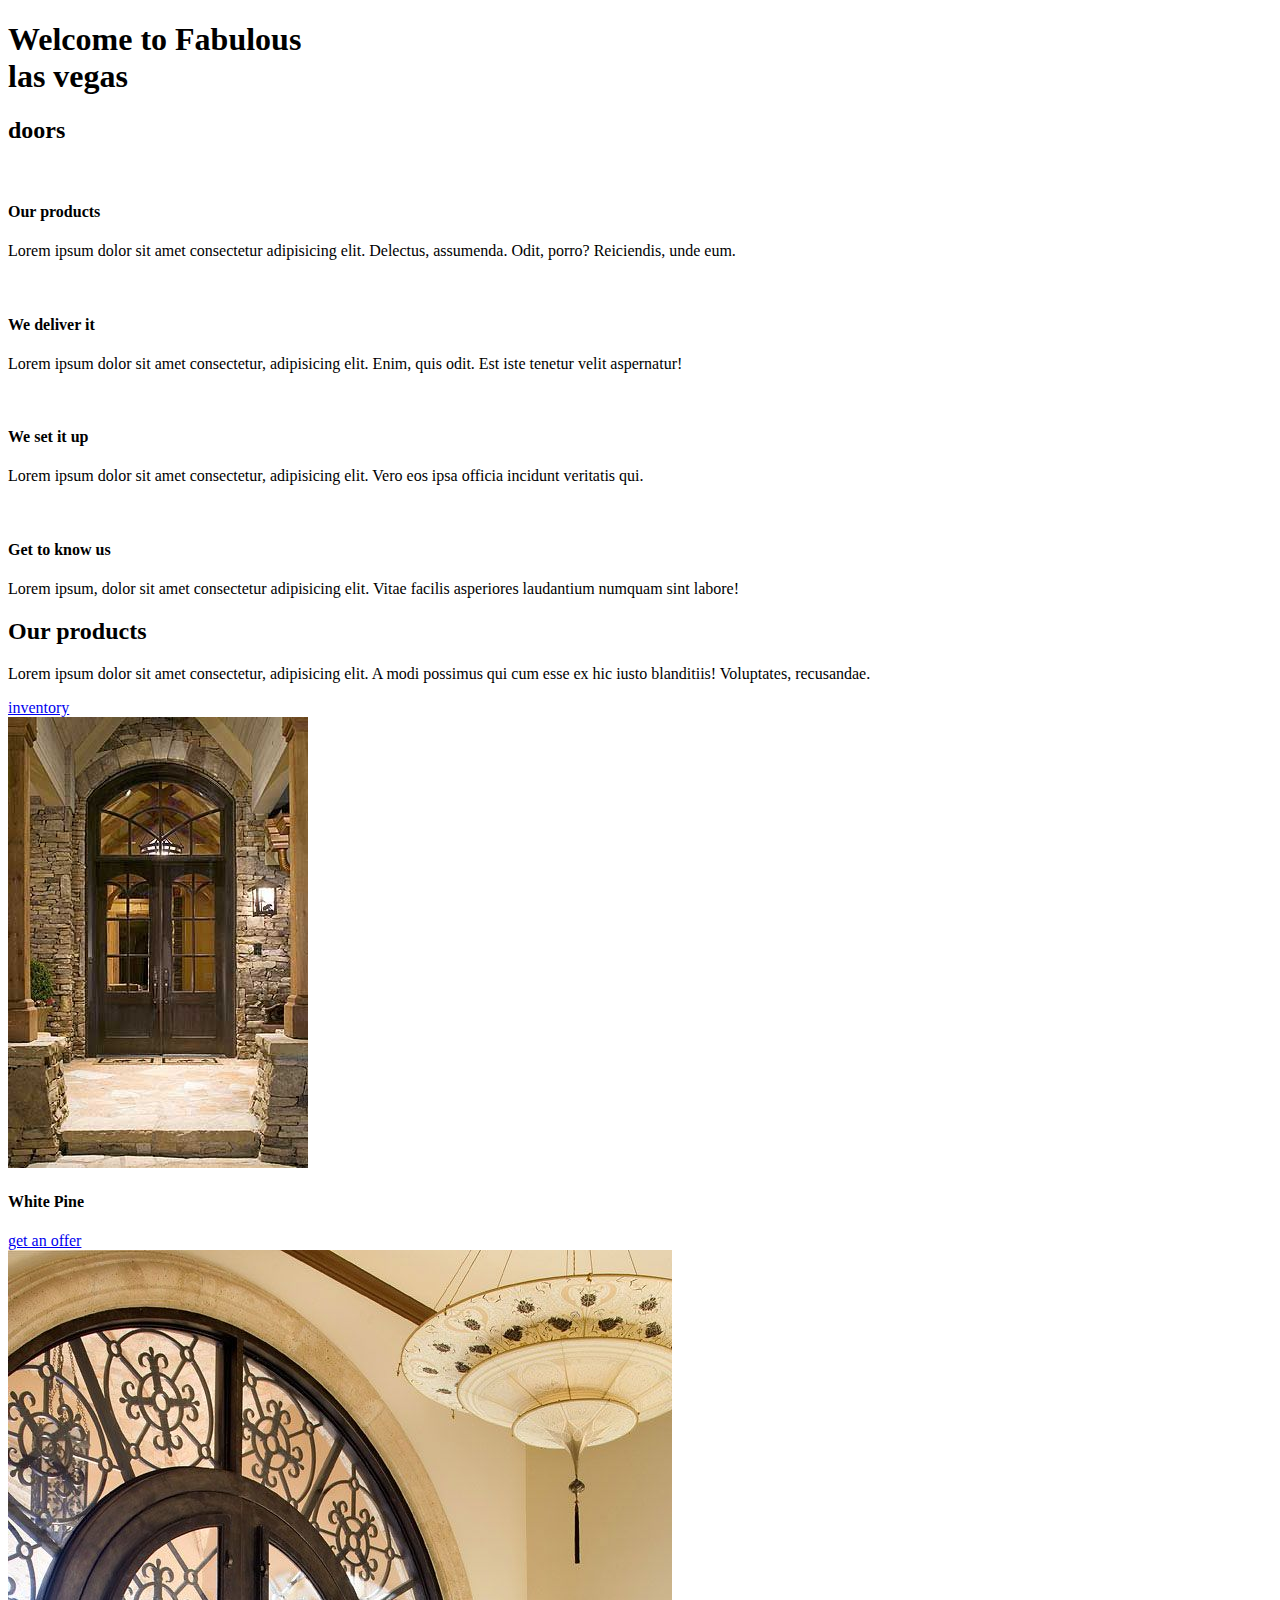
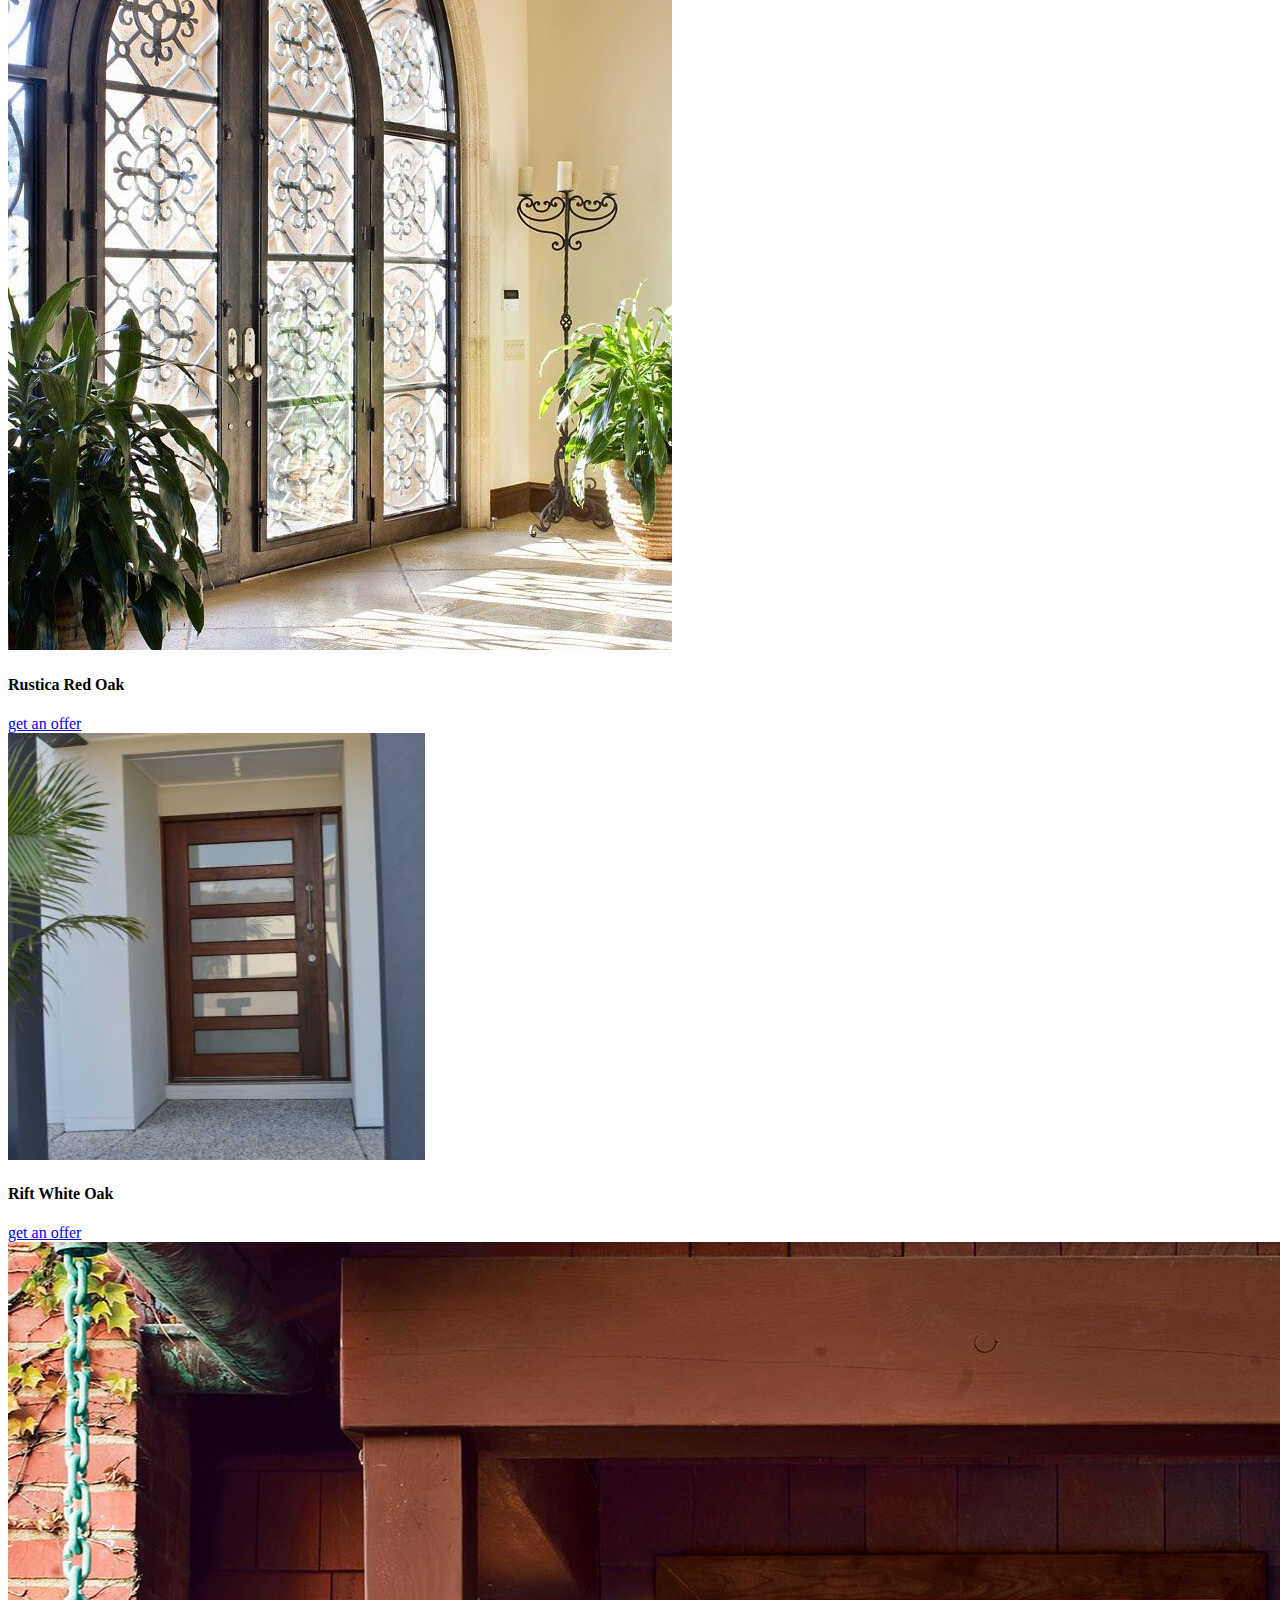
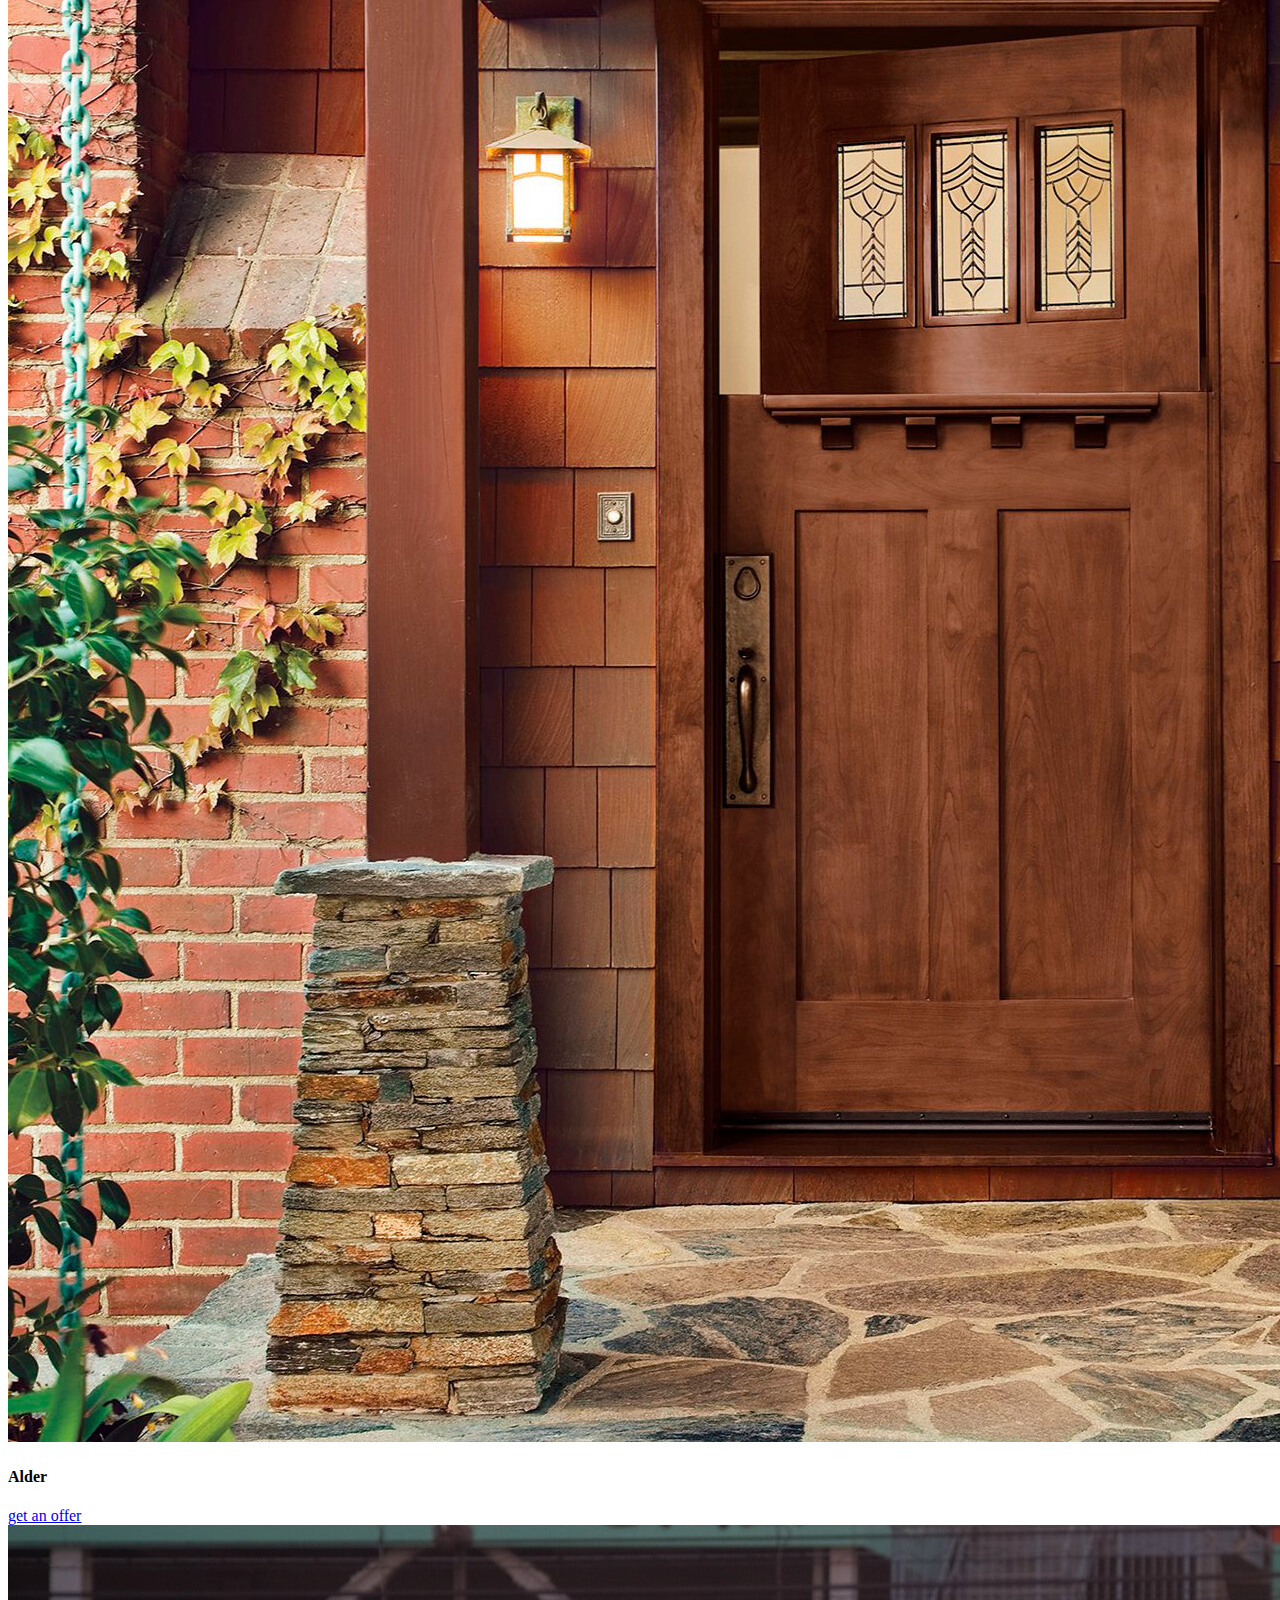
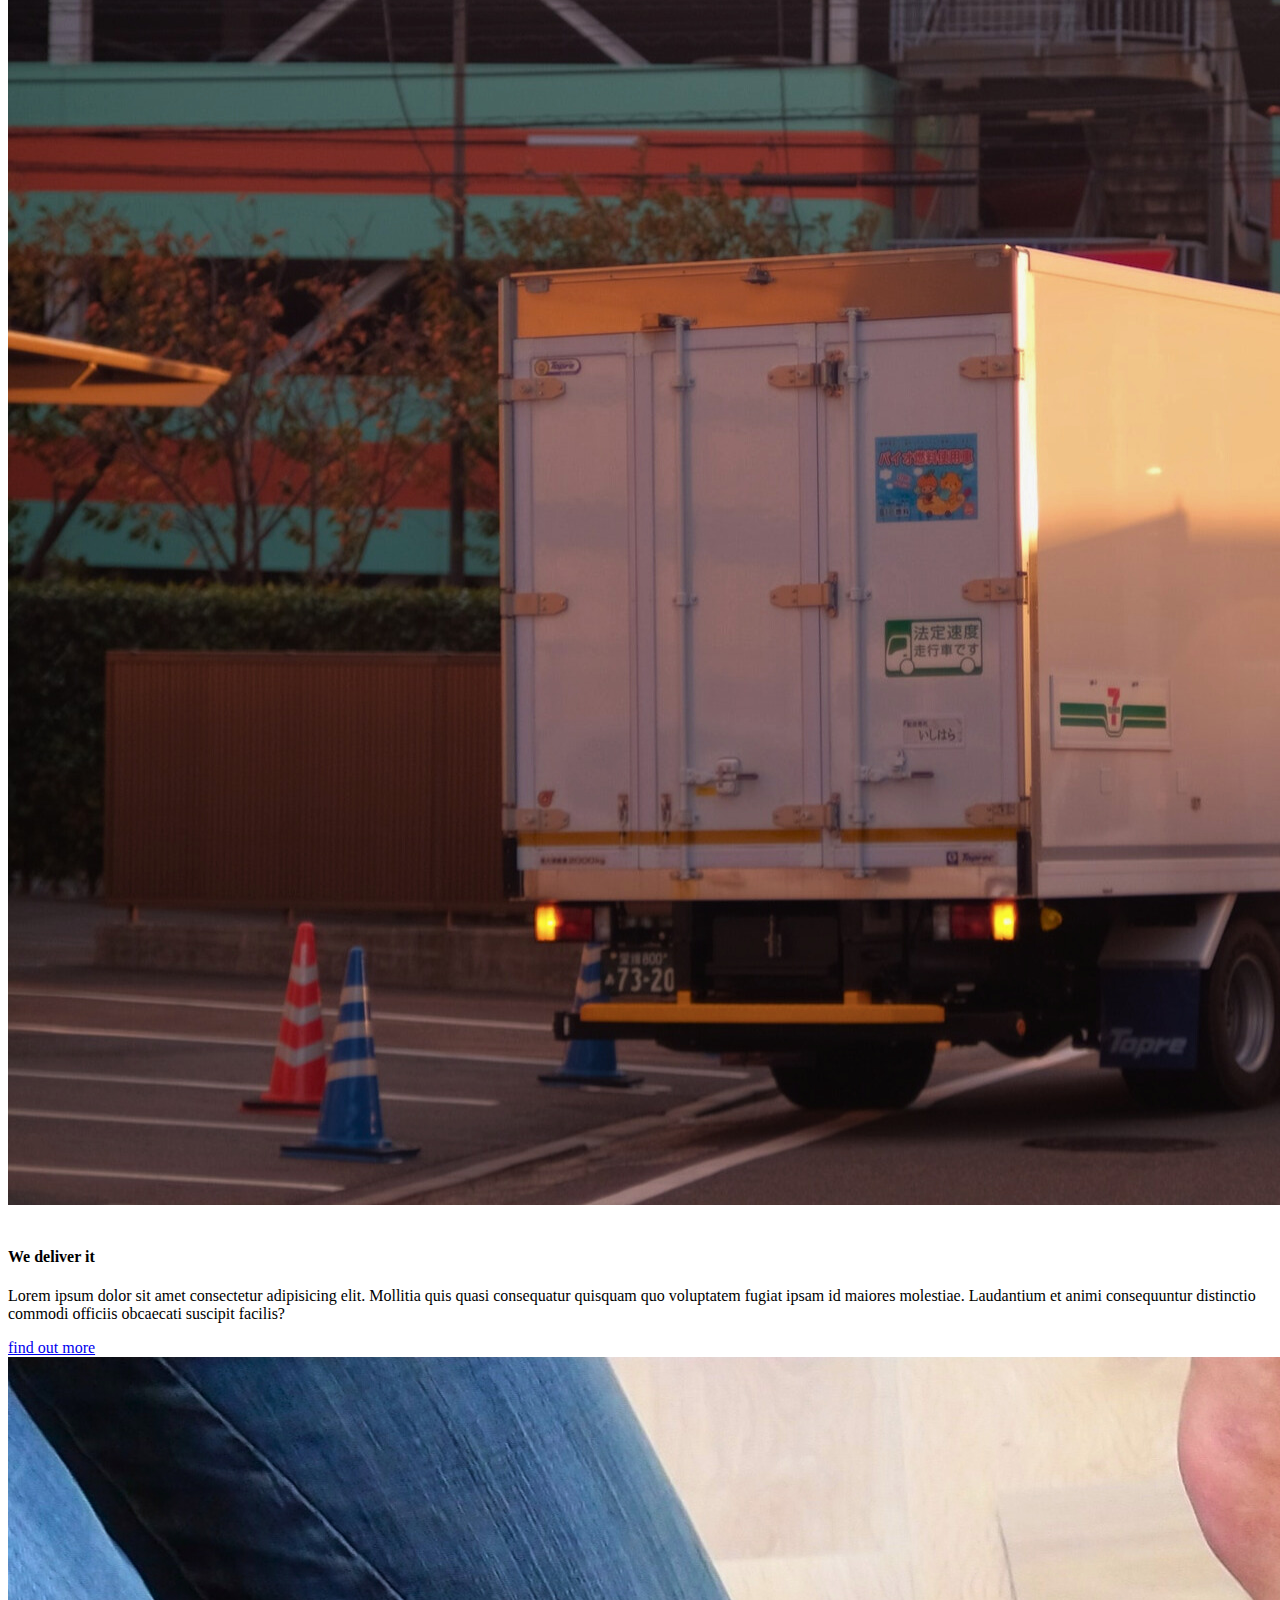
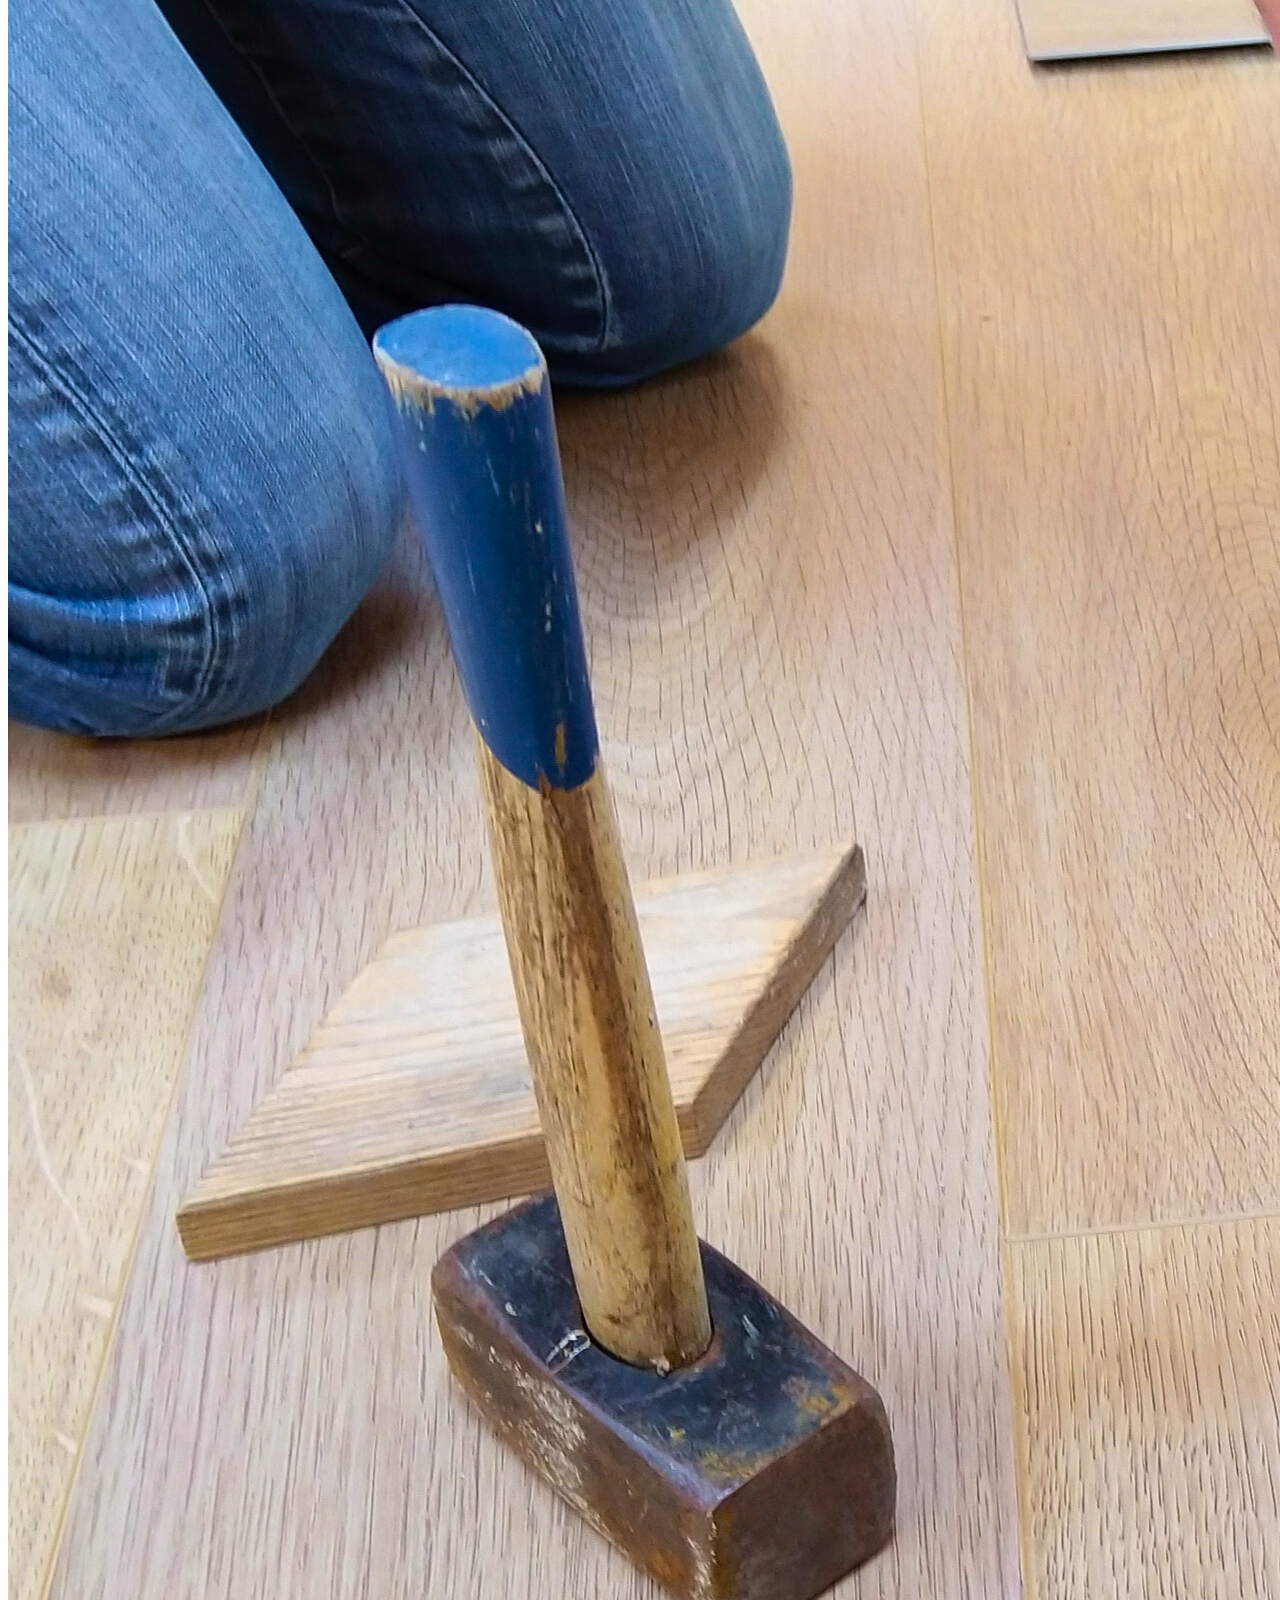
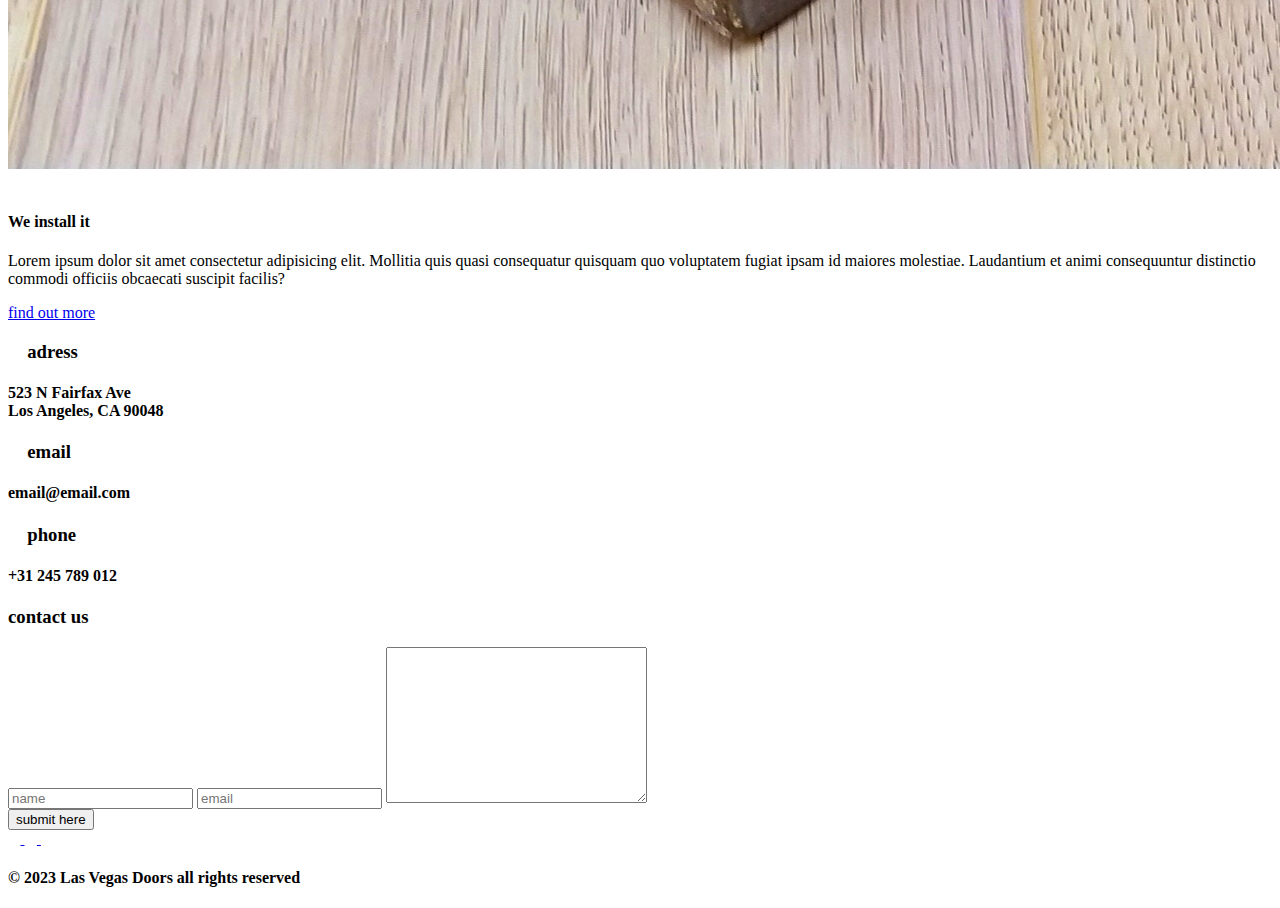
==== betterProjectBackup/index.html @ 76a47c71 "Add files via upload" ====
<!DOCTYPE html>
<html lang="en">
<head>
    <meta charset="UTF-8">
    <meta http-equiv="X-UA-Compatible" content="IE=edge">
    <meta name="viewport" content="width=device-width, initial-scale=1.0">
    <link rel="stylesheet" href="./css/fontawesome-free-6.4.0-web/css/all.css">
    <title>Doors</title>
    <!-- CSS link -->
    <link rel="stylesheet" href="../css/style.css">
</head>
<body>
    <!-- DIV cel mare din Body -->
    <div class="bigDiv">
        <!-- The first big DIV -->
        <div class="bigDivutOne">
            <!-- the header -->
        <div class="heroHeader">
            <h1>Welcome to Fabulous <br> las vegas</h1>
            <h2 class="doorsNevadaH2">doors</h2>
        </div>
            <!-- end of the header -->
        </div>
        <!-- End of first big DIV -->
        <!-- content divider -->
        <div class="contentDivider"></div>
        <!-- end of content divider -->
        <!-- Second big DIV -->
        <div class="bigDivutTwo">
            <section class="skills clearfix">
                <!-- First single skill -->
                <article class="skill">
                    <span class="skillIcon">
                        <i class="fa-solid fa-door-open"></i>
                    </span>
                    <h4 class="skillTitle">Our products</h4>
                    <p class="skillText">Lorem ipsum dolor sit amet consectetur adipisicing elit. Delectus, assumenda. Odit, porro? Reiciendis, unde eum.</p>
                </article>
                <!-- end of first single skill -->
                <!-- Second single skill -->
                <article class="skill">
                    <span class="skillIcon">
                        <i class="fa-solid fa-truck"></i>
                    </span>
                    <h4 class="skillTitle">We deliver it</h4>
                    <p class="skillText">Lorem ipsum dolor sit amet consectetur, adipisicing elit. Enim, quis odit. Est iste tenetur velit aspernatur!</p>
                </article>
                <!-- end of second single skill -->
                <!-- Third single skill -->
                <article class="skill">
                    <span class="skillIcon">
                        <i class="fa-solid fa-hammer"></i>
                    </span>
                    <h4 class="skillTitle">We set it up</h4>
                    <p class="skillText">Lorem ipsum dolor sit amet consectetur, adipisicing elit. Vero eos ipsa officia incidunt veritatis qui.</p>
                </article>
                <!-- end of third single skill -->
                <!-- Fourth single skill -->
                <article class="skill">
                    <span class="skillIcon">
                        <i class="fa-solid fa-user-plus"></i>
                    </span>
                    <h4 class="skillTitle">Get to know us</h4>
                    <!-- aici ceva link eventual candva cu social media etc. -->
                    <p class="skillText">Lorem ipsum, dolor sit amet consectetur adipisicing elit. Vitae facilis asperiores laudantium numquam sint labore!</p>
                </article>
                <!-- end of fourth single skill -->
            </section>
        </div>
        <!-- End of the second big DIV -->
        
        <!-- Third big DIV -->
        <div class="bigDivutThree">
            <section class="products">
                <div class="sectionCenter clearfix">
                    <!-- product hero/Titlu de la produse -->
                    <article class="productTitle">
                        <div class="sectionTitle">
                            <h2>Our products</h2>
                        </div>
                        <p class="sectionText">
                            Lorem ipsum dolor sit amet consectetur, adipisicing elit. A modi possimus qui cum esse ex hic iusto blanditiis! Voluptates, recusandae.
                        </p>
                        <a href="products.html" class="button inventoryButton">inventory</a>
                    </article>
                    <!-- end of product hero/titlu -->
                    <!-- products content / pozele cu usi-->
                    <article class="productInventory clearfix">
                        <!-- single product -->
                        <div class="singleProduct">
                            <img 
                            src="./images/usaPeLungDoi.jpeg" 
                            alt="single product" class="productImage"/>
                            <h4 class="productName">White Pine</h4>
                            <a 
                            href="contact.html" class="button">get an offer</a>
                        </div>
                        <!-- end single product -->
                        <!-- single product -->
                        <div class="singleProduct">
                            <img 
                            src="./images/usaPeLungUnu.jpeg" 
                            alt="single product" class="productImage"/>
                            <h4 class="productName">Rustica Red Oak</h4>
                            <a 
                            href="contact.html" class="button">get an offer</a>
                        </div>
                        <!-- end single product -->
                        <!-- single product -->
                        <div class="singleProduct">
                            <img 
                            src="./images/usaPeLungTrei.jpg" 
                            alt="single product" class="productImage"/>
                            <h4 class="productName">Rift White Oak</h4>
                            <a 
                            href="contact.html" class="button">get an offer</a>
                        </div>
                        <!-- end single product -->
                        <!-- single product -->
                        <div class="singleProduct">
                            <img 
                            src="./images/usaPeLungPatru.jpg" 
                            alt="single product" class="productImage"/>
                            <h4 class="productName">Alder</h4>
                            <a 
                            href="contact.html" class="button">get an offer</a>
                        </div>
                        <!-- end single product -->
                    </article>
                    <!-- end of products content -->
                </div>
            </section>
        </div>
        <!-- End of the third big DIV -->
        
        <!-- Fourth big DIV -->
        <div class="bigDivutFour">
            <!-- services -->
            <section class="services">
                <!-- services title -->
                <!-- <div class="sectionTitle servicesTitle">
                    <h2>Our services</h2>
                </div> -->
                <!-- end of services title-->
                <div class="sectionCenter clearfix">
                    <!-- single card -->
                <article class="singleCard singleCardOne">
                    <div class="serviceImageContainer">
                        <img 
                        src="./images/deliveryImage.jpg" class="serviceImage" 
                        alt="Delivery"
                        />
                        <span class="serviceIcon">
                        <i class="fa-solid fa-truck"></i>
                        </span>
                    </div>
                    <div class="serviceInfo">
                        <h4>We deliver it</h4>
                        <p>Lorem ipsum dolor sit amet consectetur adipisicing elit. Mollitia quis quasi consequatur quisquam quo voluptatem fugiat ipsam id maiores molestiae. Laudantium et animi consequuntur distinctio commodi officiis obcaecati suscipit facilis?
                        </p>
                        <a href="contact.html" class="button serviceButton">find out more</a>
                    </div>
                </article>
                    <!-- end of single card -->
                        <!-- single card -->
                <article class="singleCard singleCardTwo">
                    <div class="serviceImageContainer">
                        <img 
                        src="./images/installationImage.jpg"
                        class="serviceImage" 
                        alt="Installing"
                        />
                        <span class="serviceIcon">
                            <i class="fa-solid fa-hammer"></i>
                        </span>
                    </div>
                    <div class="serviceInfo">
                        <h4>We install it</h4>
                        <p>Lorem ipsum dolor sit amet consectetur adipisicing elit. Mollitia quis quasi consequatur quisquam quo voluptatem fugiat ipsam id maiores molestiae. Laudantium et animi consequuntur distinctio commodi officiis obcaecati suscipit facilis?
                        </p>
                        <a href="contact.html" class="button serviceButton">find out more</a>
                    </div>
                </article>
                <!-- end of single card -->
                </div>
            </section>
            <!-- end of services -->
        </div>
        <!--  ^^  End of the fourth big DIV -->
        <div class="bigDivutFive">
            <!-- Beggining of contact section -->
            <section class="contact">
                <div class="sectionCenter clearfix">
                    <!-- contact info  -->
                    <article class="contactInfo">
                        <!-- 1st contact item -->
                        <div class="contactItem">
                            <!-- contact title -->
                            <h3 class="contactTitle">
                                <span>
                                    <i class="fas fa-location-arrow"></i>
                                </span>
                                adress
                            </h3>
                            <!-- contact text -->
                            <h4 class="contactText">
                                523 N Fairfax Ave <br>
                                Los Angeles, CA 90048
                            </h4>
                        </div>
                        <!-- end of 1st contact item -->
                        <!-- =============================== -->
                        <!-- 2nd contact item -->
                        <div class="contactItem">
                            <!-- contact title -->
                            <h3 class="contactTitle">
                                <span>
                                    <i class="fas fa-envelope"></i>
                                </span>
                                email
                            </h3>
                            <!-- contact text -->
                            <h4 class="contactText">
                                email@email.com
                            </h4>
                        </div>
                        <!-- end of 2nd contact item -->
                        <!-- =============================== -->
                        <!-- 3rd contact item -->
                        <div class="contactItem">
                            <!-- contact title -->
                            <h3 class="contactTitle">
                                <span>
                                    <i class="fas fa-phone"></i>
                                </span>
                                phone
                            </h3>
                            <!-- contact text -->
                            <h4 class="contactText">
                                +31 245 789 012
                            </h4>
                        </div>
                        <!-- end of contact item -->
                    </article>
                    <!-- contact form -->
                    <article class="contactForm">
                        <h3>contact us</h3>
                        <form action="">
                            <div class="formGroup">
                                <!-- inputs -->
                                <input 
                                    type="text" 
                                    placeholder="name" class="formControl"
                                    name="name"
                                />
                                <input 
                                    type="email" 
                                    placeholder="email" class="formControl"
                                    name="email"
                                />
                                <textarea 
                                    name="message" 
                                    placeholder="message" class="formControl"  
                                    rows="10" 
                                    cols="30">
                                </textarea>
                            </div>
                            <!-- button -->
                            <button type="submit" class="button submitButton">submit here</button>
                        </form>
                    </article>
                </div>
            </section>
            <!-- End of contact section -->
            <!-- footer -->
            <footer class="footer">
                <div class="sectionCenter">
                    <div class="socialIcons">
                        <!-- social icon -->
                        <a href="#" class="socialIcon">
                            <i class="fa-brands fa-facebook"></i>
                        </a>
                        <!-- end of social icon -->
                        <!-- social icon -->
                        <a href="#" class="socialIcon">
                            <i class="fa-brands fa-instagram"></i>
                        </a>
                        <!-- end of social icon -->
                        <!-- social icon -->
                        <a href="#" class="socialIcon">
                            <i class="fa-brands fa-twitter"></i>
                        </a>
                        <!-- end of social icon -->
                    </div>
                    <h4 class="footerText">
                        &copy; <span>2023</span> 
                        <span class="companyName">Las Vegas Doors</span>
                        all rights reserved
                    </h4>
                </div>
            </footer>
        </div>
    </div>
    <!-- Sfarsit cel mai mare DIV din body -->
</body>
</html>
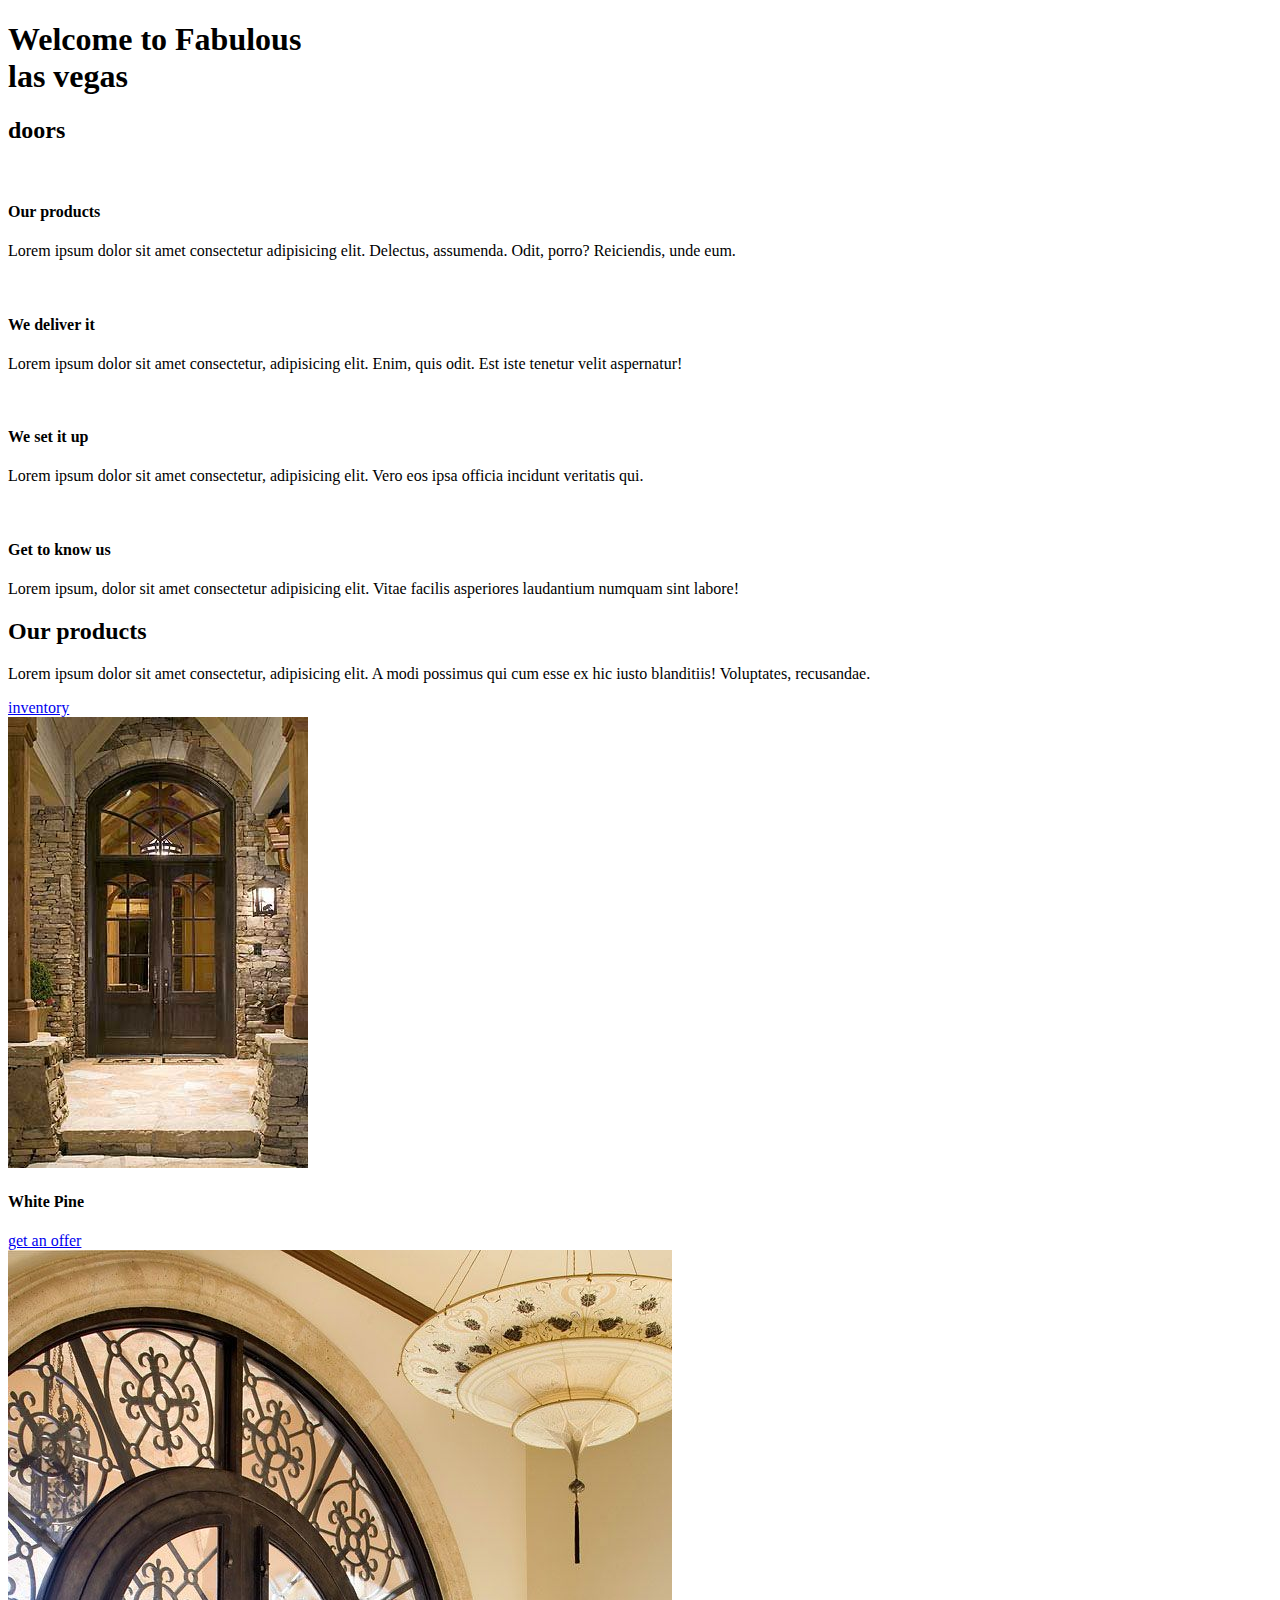
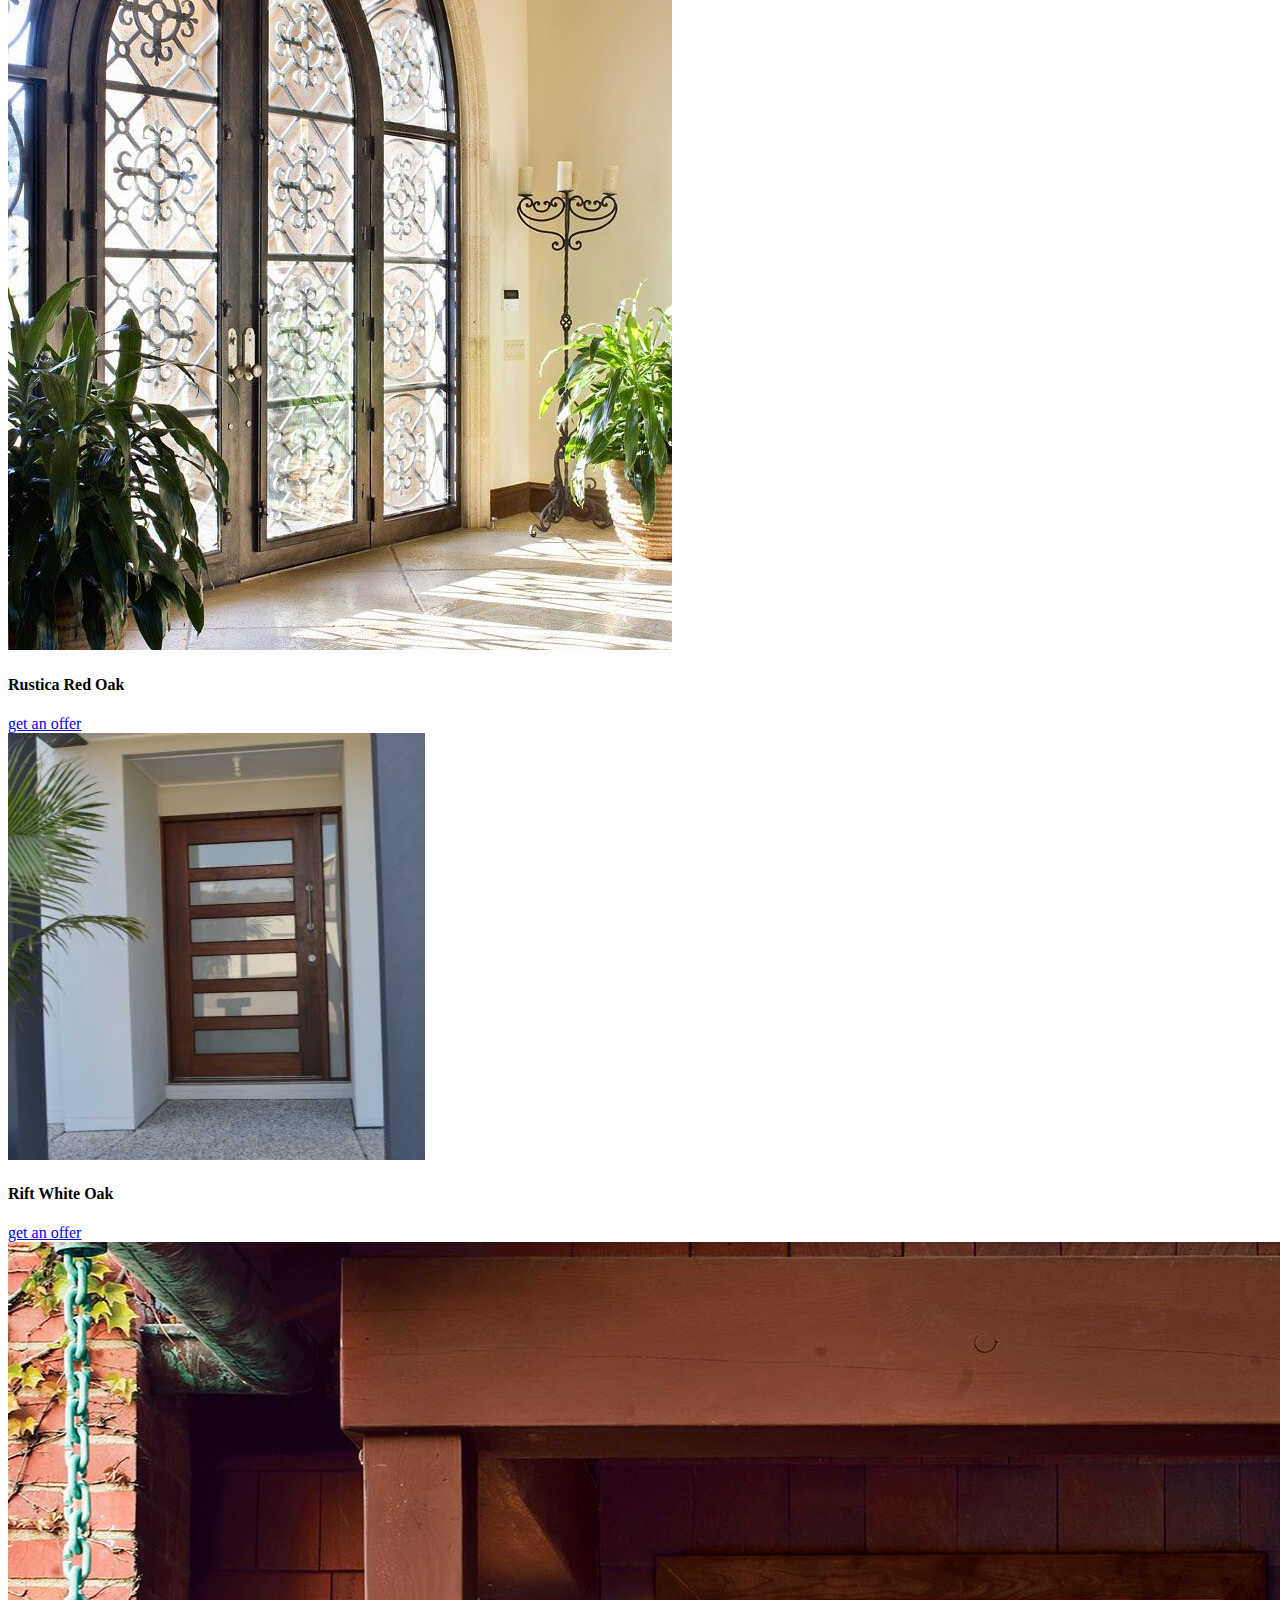
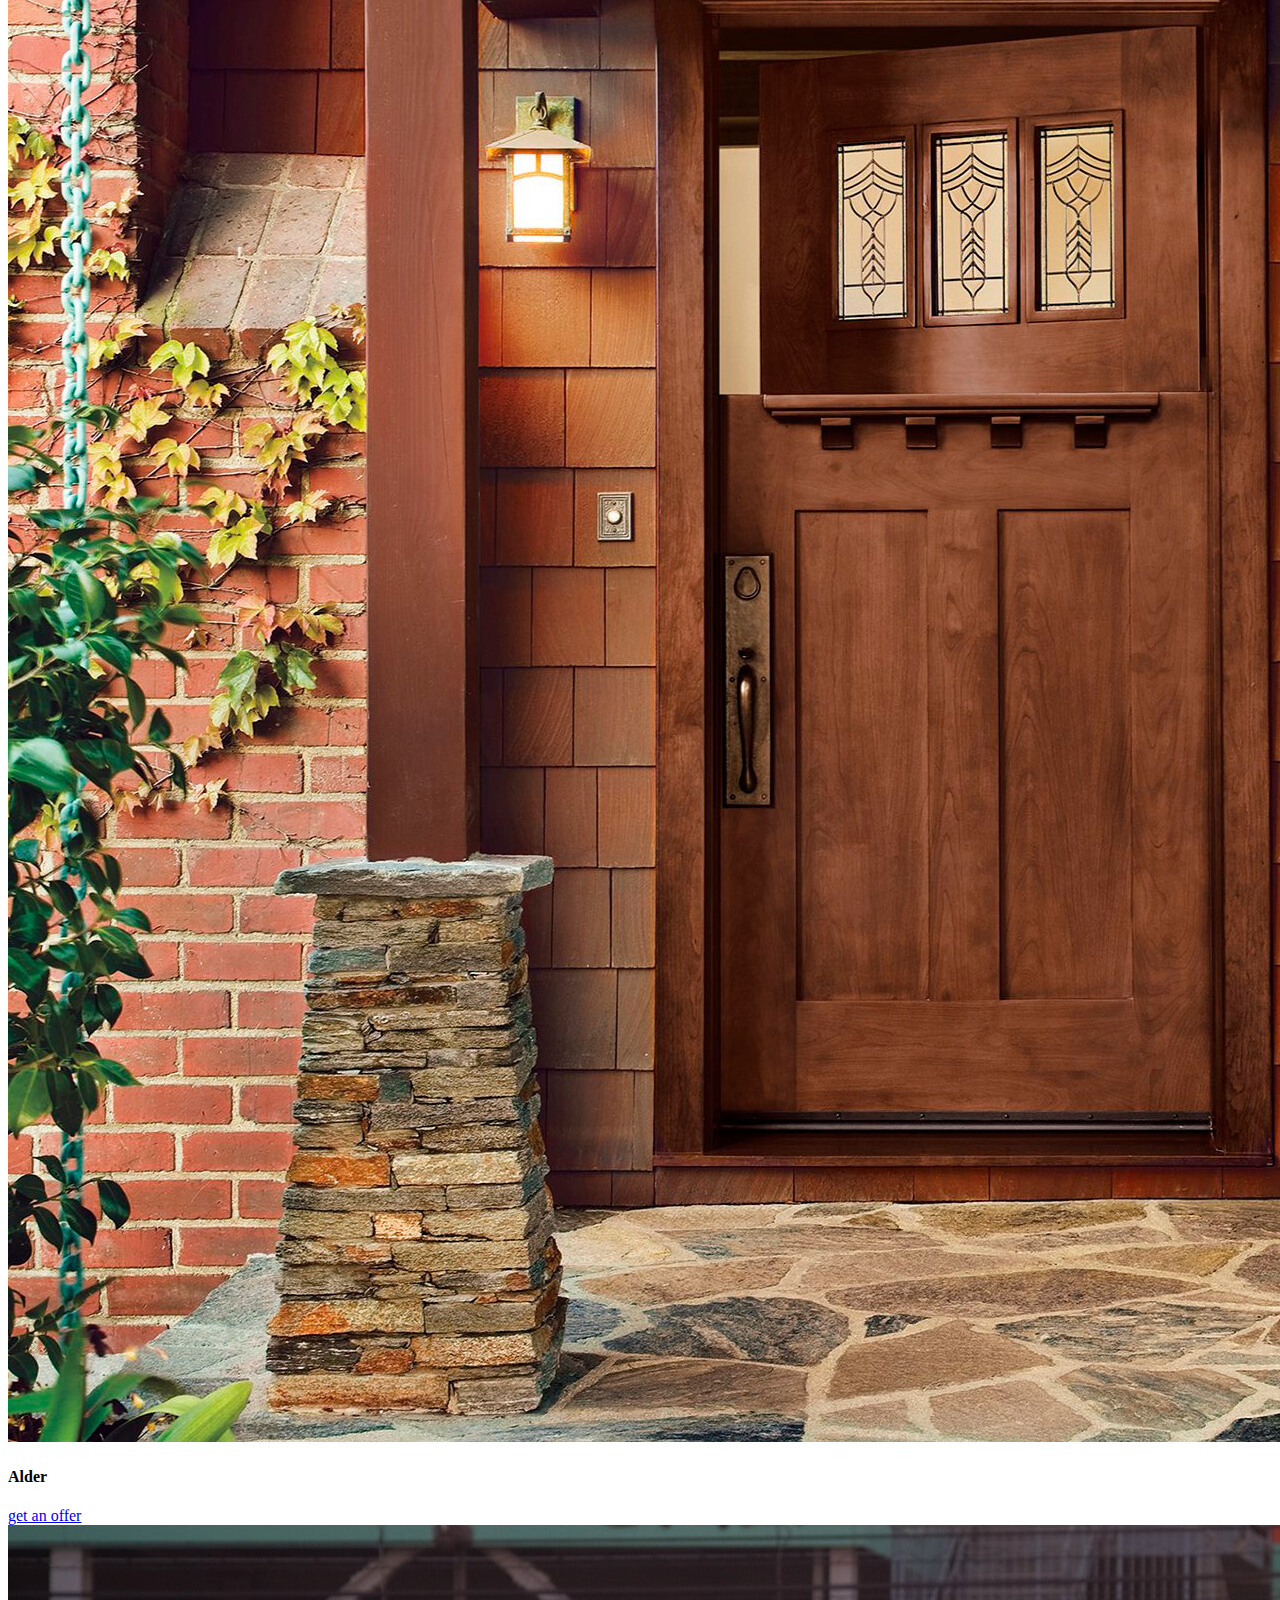
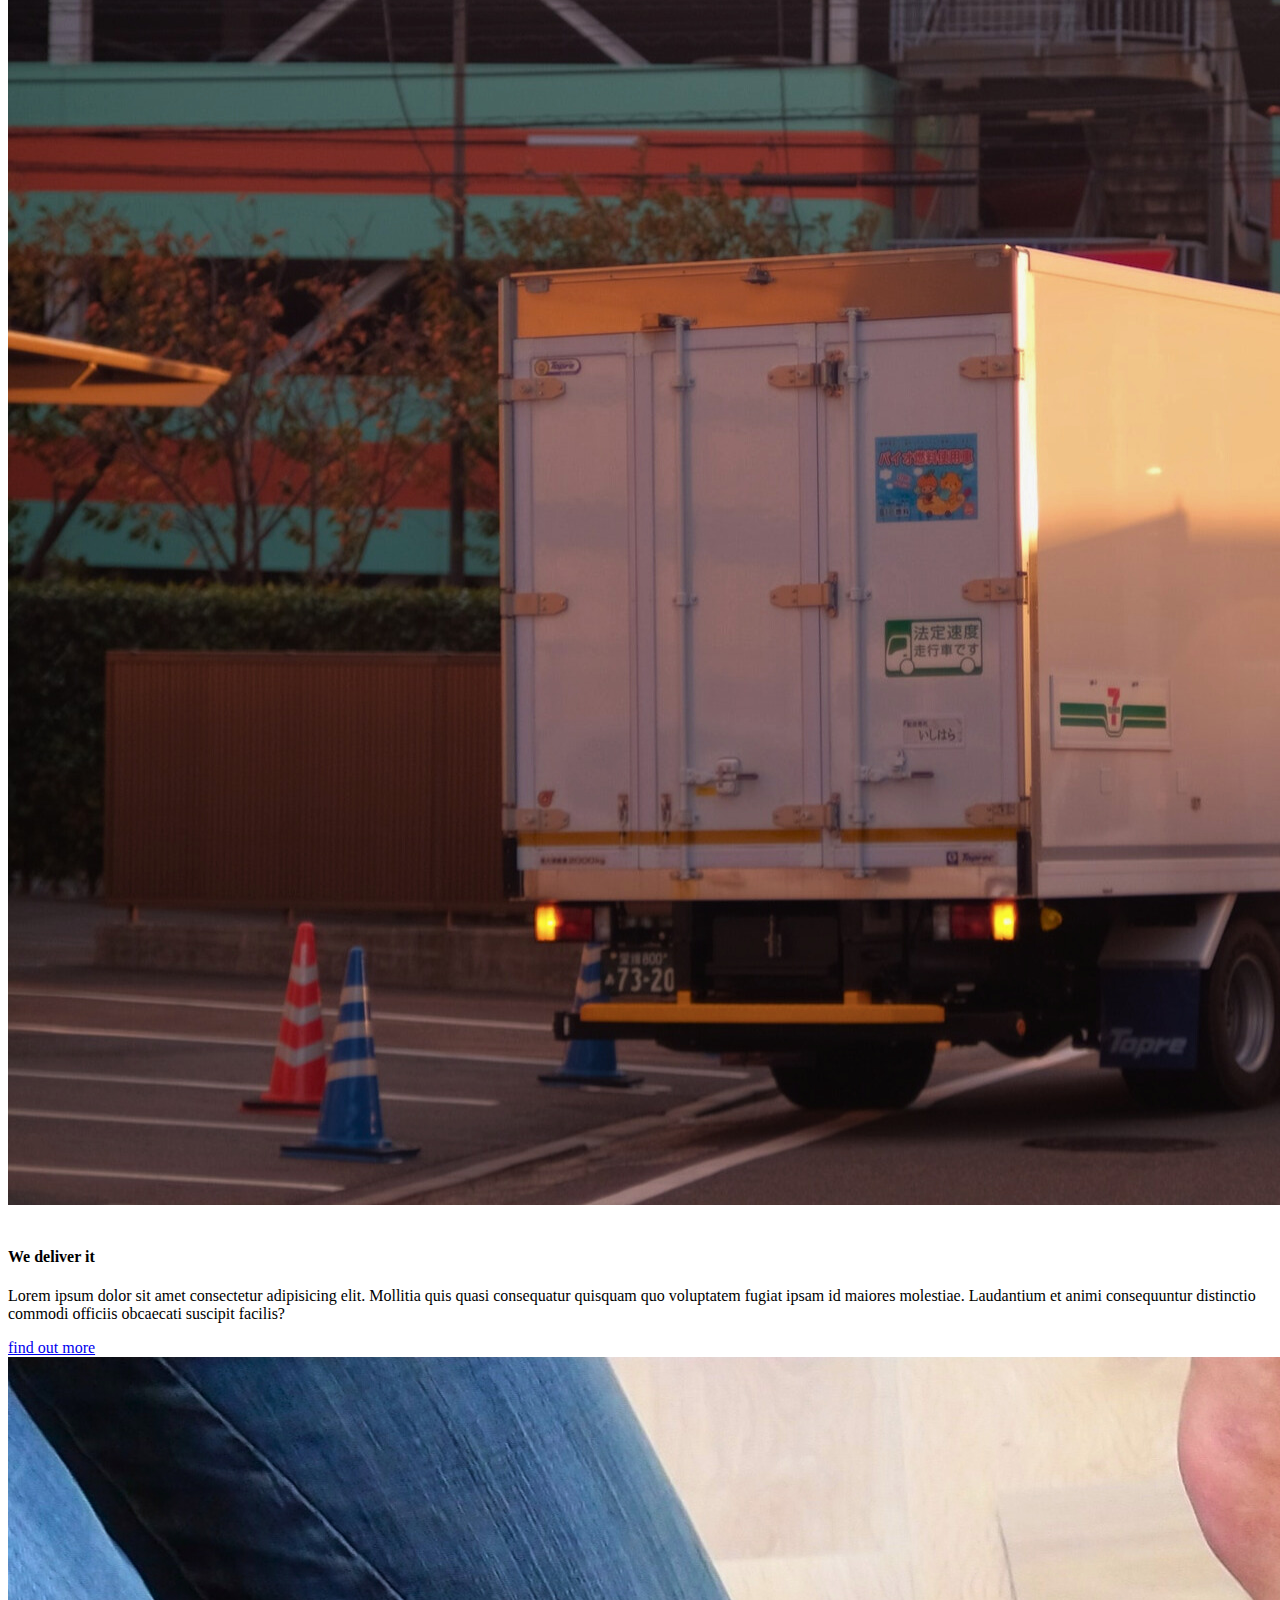
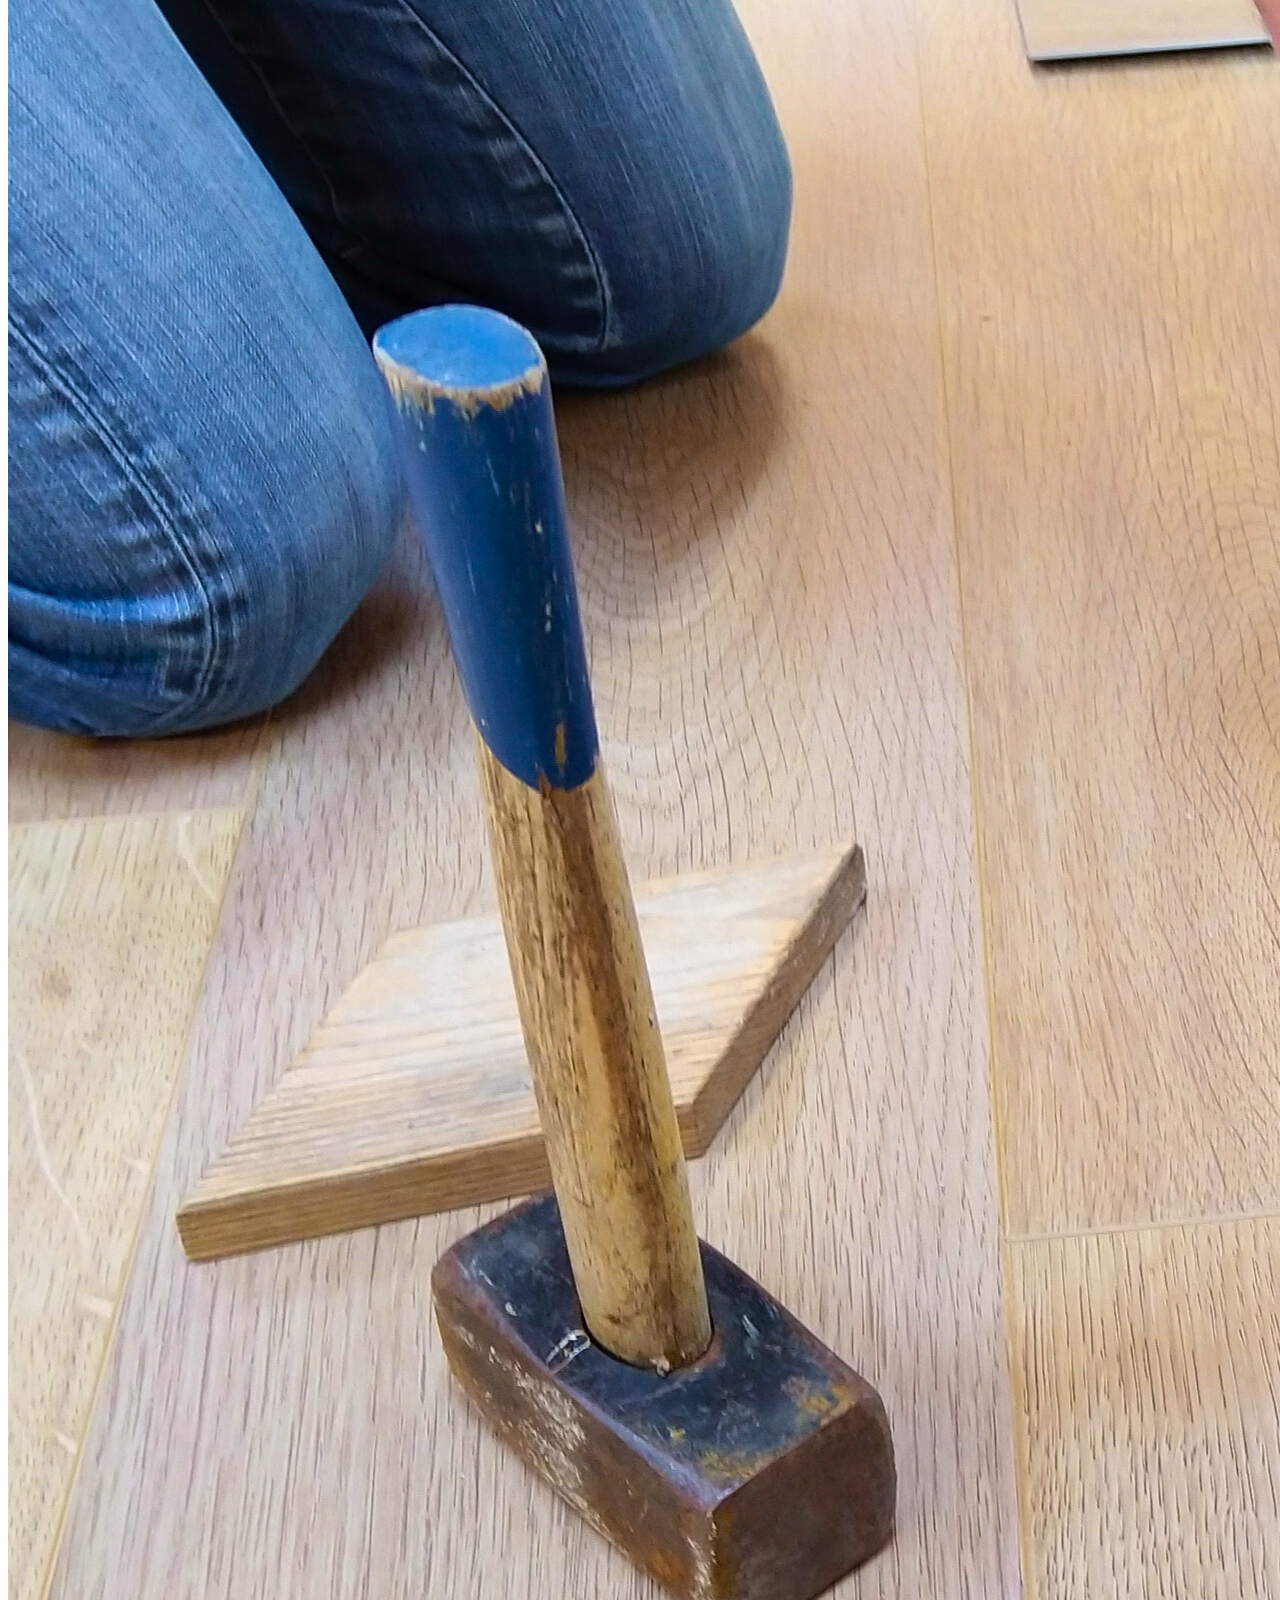
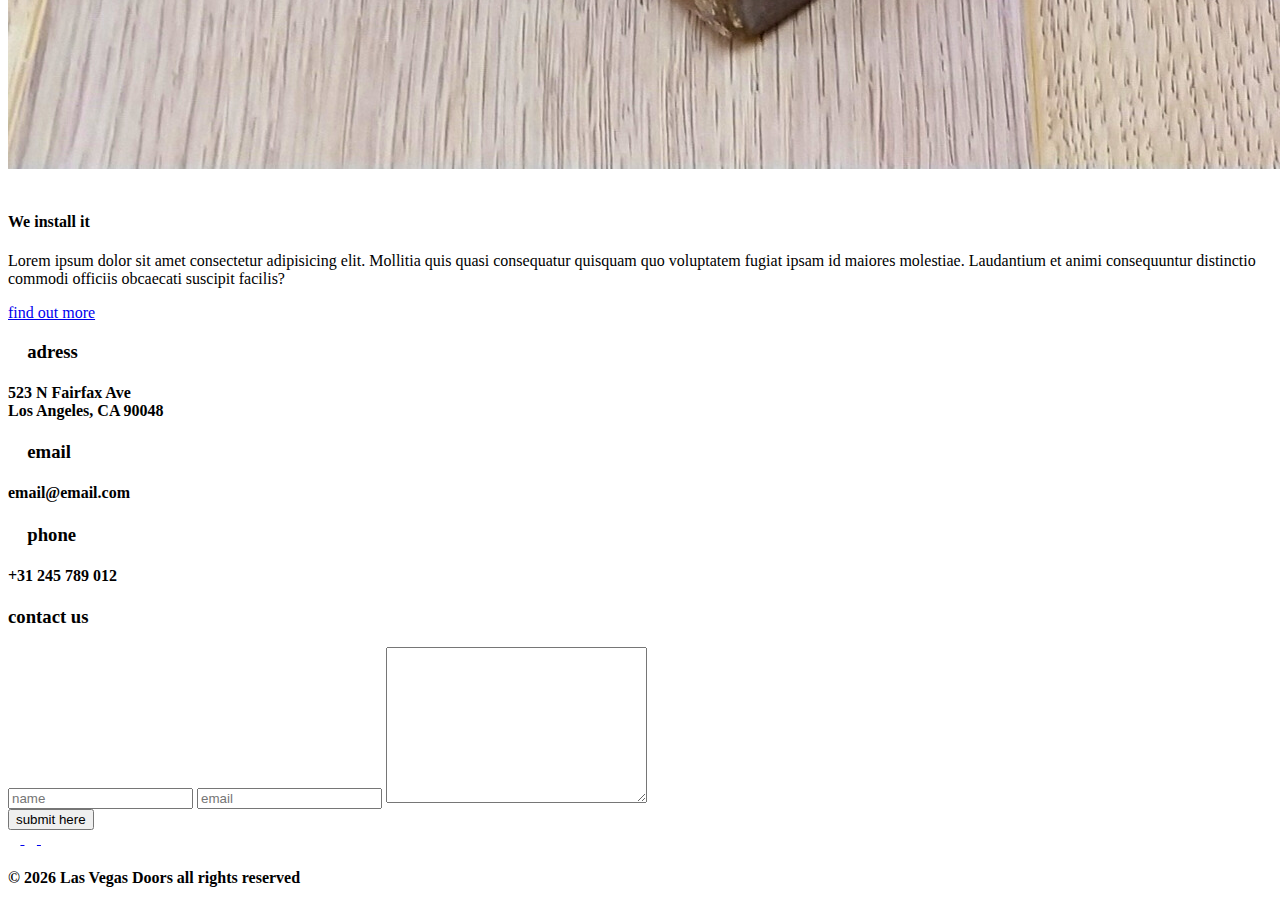
==== commit 9f6563d1: "adding script to index.html" ====
--- a/betterProjectBackup/index.html
+++ b/betterProjectBackup/index.html
@@ -293,7 +293,7 @@
                         <!-- end of social icon -->
                     </div>
                     <h4 class="footerText">
-                        &copy; <span>2023</span> 
+                        &copy; <span id="date"></span> 
                         <span class="companyName">Las Vegas Doors</span>
                         all rights reserved
                     </h4>
@@ -302,5 +302,6 @@
         </div>
     </div>
     <!-- Sfarsit cel mai mare DIV din body -->
+    <script src="./javascript/index.js"></script>
 </body>
 </html>